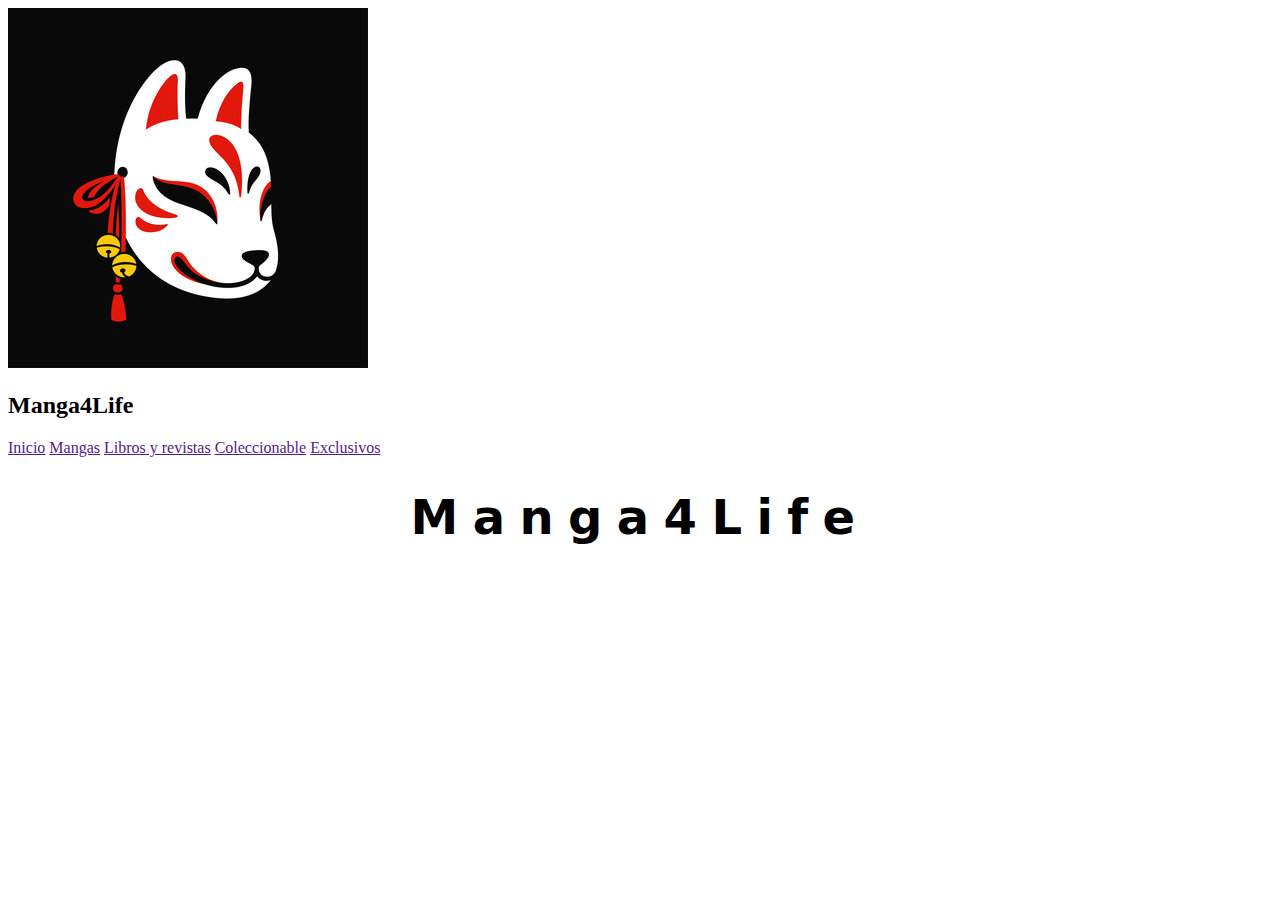
==== Web-copy/index.html @ eba7f9e5 "Add files via upload" ====
<!DOCTYPE html>
<html>
<head>
  <link rel="stylesheet" href="style.css">
    <meta charset="utf-8">
    <meta name="viewport" content="width=device-width">
  <title>Manga4Life</title>
</head>
<body>
  <header>
    <div class="logo">
      <img src="logo.jpg" alt="logo de manga4life">
      <h2 class="manga4life">Manga4Life</h2>
    </div>
    <nav>
      <a href="" class="nav-link">Inicio</a>
      <a href="" class="nav-link">Mangas</a>
      <a href="" class="nav-link">Libros y revistas</a>
      <a href="" class="nav-link">Coleccionable</a>
      <a href="" class="nav-link">Exclusivos</a>
    </nav>
  </header>
  <h1>Manga4Life</h1>
</body>
</html>
---- Web-copy/style.css ----
h1 {
  color: black;
  text-align: center;
  font-family: system-ui, -apple-system, BlinkMacSystemFont, 'Segoe UI', Roboto, Oxygen, Ubuntu, Cantarell, 'Open Sans', 'Helvetica Neue', sans-serif;
  font-size: 300%;
  letter-spacing: 0.3em;
}
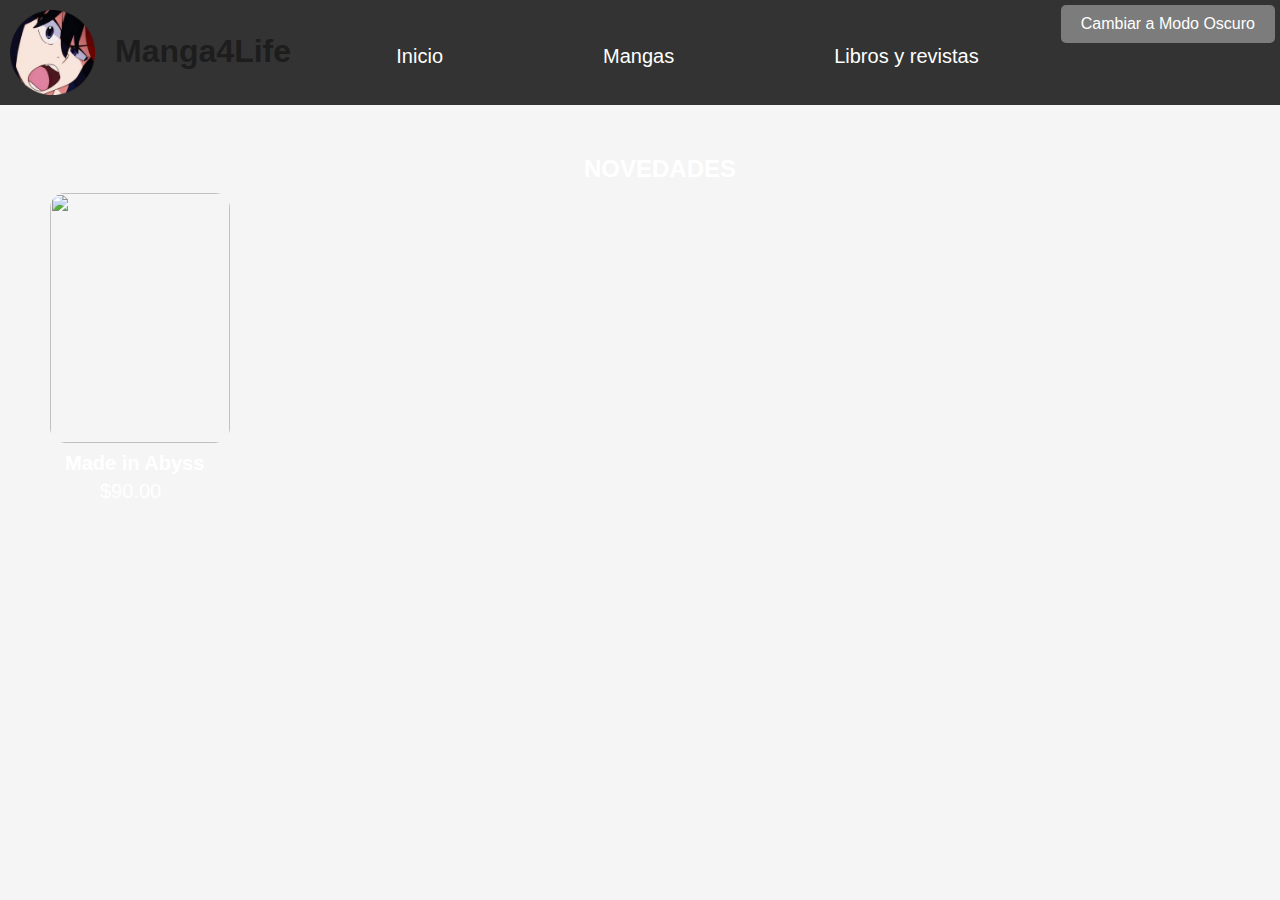
==== commit a3b40fbb: "Add files via upload" ====
--- a/Web-copy/index.html
+++ b/Web-copy/index.html
@@ -1,25 +1,74 @@
 <!DOCTYPE html>
 <html>
 <head>
+  </div>
   <link rel="stylesheet" href="style.css">
     <meta charset="utf-8">
     <meta name="viewport" content="width=device-width">
-  <title>Manga4Life</title>
+  <title>manga</title>
 </head>
 <body>
   <header>
     <div class="logo">
-      <img src="logo.jpg" alt="logo de manga4life">
-      <h2 class="manga4life">Manga4Life</h2>
+      <img src="content/logo.png" alt="logo de manga4life">
+      <h1 class="manga4life">Manga4Life</h1>
     </div>
+    <div><button onclick="toggleDM()">Cambiar a Modo Oscuro</button></div> 
+      
     <nav>
-      <a href="" class="nav-link">Inicio</a>
-      <a href="" class="nav-link">Mangas</a>
-      <a href="" class="nav-link">Libros y revistas</a>
-      <a href="" class="nav-link">Coleccionable</a>
-      <a href="" class="nav-link">Exclusivos</a>
+      <ul class="menu-horizontal">
+      <li><a href="" class="nav-link">Inicio</a></li>
+      
+       
+          <li>
+            <a href="" class="nav-link">Mangas</a>
+            <ul class="menu-vertical">
+              <li><a href="#">Shonen</a></li>
+              <li><a href="#">Shojo</a></li>
+              <li><a href="#">Seinen</a></li>
+            </ul>
+          </li>
+      <li>
+        <a href="" class="nav-link">Libros y revistas</a>
+        <ul class="menu-vertical">
+          <li><a href="#">Libros</a></li>
+          <li><a href="#">Revistas</a></li>
+          <script src="scripts.js"></script>
+      </li>
+      <li>
+        <a href="" class="nav-link">Coleccionable</a>
+        <ul class="menu-vertical">
+          <li><a href="#">Funkos</a></li>
+          <li><a href="#">Separadores</a></li>
+          <li><a href="#">Calendarios</a></li>
+          <li><a href="#">Cromas</a></li>
+      </li>
+      <li> <a href="" class="nav-link">Exclusivos</a></li>
+      </ul>
     </nav>
   </header>
-  <h1>Manga4Life</h1>
+
+
+  <section class="NovidadesSection">
+    <main class="mainDestacados">
+      <h2>NOVEDADES</h2>
+      <section class="containerProdutos">
+        <div class="produto">
+          <a href="https://lectortmo.com/viewer/5af4466913c13/paginated"> 
+            <img src="/content/mia.jpg" alt="" class="produto__img">
+          <div class="productDescription">
+            <h3 class="produto__title">Made in Abyss</h3>
+            <spam class="produto__price">$90.00</spam>
+          </div>
+        
+        </div>
+    </main>
+  </section>
+
+
+
+
+
+
 </body>
-</html>+</html>
--- a/Web-copy/style.css
+++ b/Web-copy/style.css
@@ -1,7 +1,190 @@
+*{
+  margin: 0;
+  padding: 0;
+  box-sizing: border-box;
+}
+body {
+  background-size: cover;
+  margin: 0;
+  padding: 0;
+  font-family: 'Lato', sans-serif;
+  color: rgb(29, 29, 29);
+  background-color: rgb(245, 245, 245);
+}
+
+body.dark-mode {
+  color: white;
+  background-color: #252525;
+  font-family: 'Lato#1f1f1f-serif;
+}
+
+header {
+  display: flex;
+  min-height: 70px;
+  justify-content: space-between;
+  align-items: center;
+  padding: 10px;
+  background-color: #333;
+}
+
 h1 {
-  color: black;
+  font-family: 'Lato', sans-serif;
+  position: absolute;
+  top: 33px;
+  left: 115px;
+}
+
+h3 {
+  font-family: 'Roboto', sans-serif;
+  margin: 50px 0px;
+  font-size: 1.5rem;
+  color: white;
+  position: relative;
+  top: 20px;
+  left: 60px;
+}
+
+.NovidadesSection h2 { 
+  font-family: 'Roboto', sans-serif;
+  color: rgb(255, 255, 255);
   text-align: center;
-  font-family: system-ui, -apple-system, BlinkMacSystemFont, 'Segoe UI', Roboto, Oxygen, Ubuntu, Cantarell, 'Open Sans', 'Helvetica Neue', sans-serif;
-  font-size: 300%;
-  letter-spacing: 0.3em;
+  margin: 30px 0px;
+  top: 20px;
+  position: relative;
+  left:180px;
 }
+.NovidadesSection h3 {
+  font-family: 'Roboto', sans-serif;
+  font-size: 20px;
+  margin: auto;
+  color: white;
+  top: 5px;
+  left: 65px;
+}
+
+.NovidadesSection spam {
+  font-family: 'Roboto', sans-serif;
+  font-size: 20px;
+  color: white;
+  position: absolute;
+  top: 480px;
+  left: 100px;
+}
+
+button {
+  background-color: rgb(124, 124, 124);
+  position: absolute;
+  border: none;
+  border-radius: 5px;
+  padding: 10px 20px;
+  color: white;
+  font-size: 1rem;
+  font-weight: 300;
+  cursor: pointer;
+  transition: 0.3s;
+  right: 5px;
+  top: 5px;
+}
+
+
+nav {
+  max-width: auto;
+  margin: auto;
+  font-size: 20px;
+  margin-top: 30px;
+}
+img{
+  width: 100%;
+  border-radius: 15px;
+
+}
+.containerProdutos{
+  width: 75vw;
+  max-width: 1000px;
+  min-width: 320px;
+  
+}
+.menu-horizontal {
+  font-size: 1.5rem;
+  list-style: none;
+  display: flex;
+  justify-content: space-around;
+}
+
+.menu-horizontal > li > a {
+  display: flex;
+  padding: 5px 80px;
+  color: white;
+  text-decoration: none;
+}
+
+.menu-horizontal > li:hover {
+  background-color: rgb(255, 125, 78);
+}
+
+.menu-vertical {
+  position: absolute;
+  display: none;
+  list-style: none;
+  width: 200px;
+  background-color: rgba(0, 0, 0, 0.5);
+}
+
+.menu-horizontal > li:hover .menu-vertical {
+  display: block;
+}
+
+.menu-vertical li:hover {
+  background-color: black;
+}
+
+.menu-vertical li a {
+  display: block;
+  color: white;
+  padding: 15px;
+}
+
+.logo {
+  display: flex;
+}
+
+.logo img {
+  height: 85px;
+  margin-right: 10px;
+}
+
+.NovidadesSection {
+  display: flex;
+}
+
+.NovidadesSection img {
+  cursor: pointer;
+  transition: .5s;
+  width: 180px;
+  height: 250px;
+  margin-left: 50px;
+}
+
+a {
+  text-decoration: none;
+  color: white;
+}
+
+nav a {
+  font-size: 20px;
+  font-weight: 300;
+  padding-right: 10px;
+}
+
+nav a:hover {
+  color: white;
+}
+
+@media (max-width: 700px) {
+  header {
+    flex-direction: column;
+  }
+  nav {
+    padding: 10px 0px;
+  }
+}
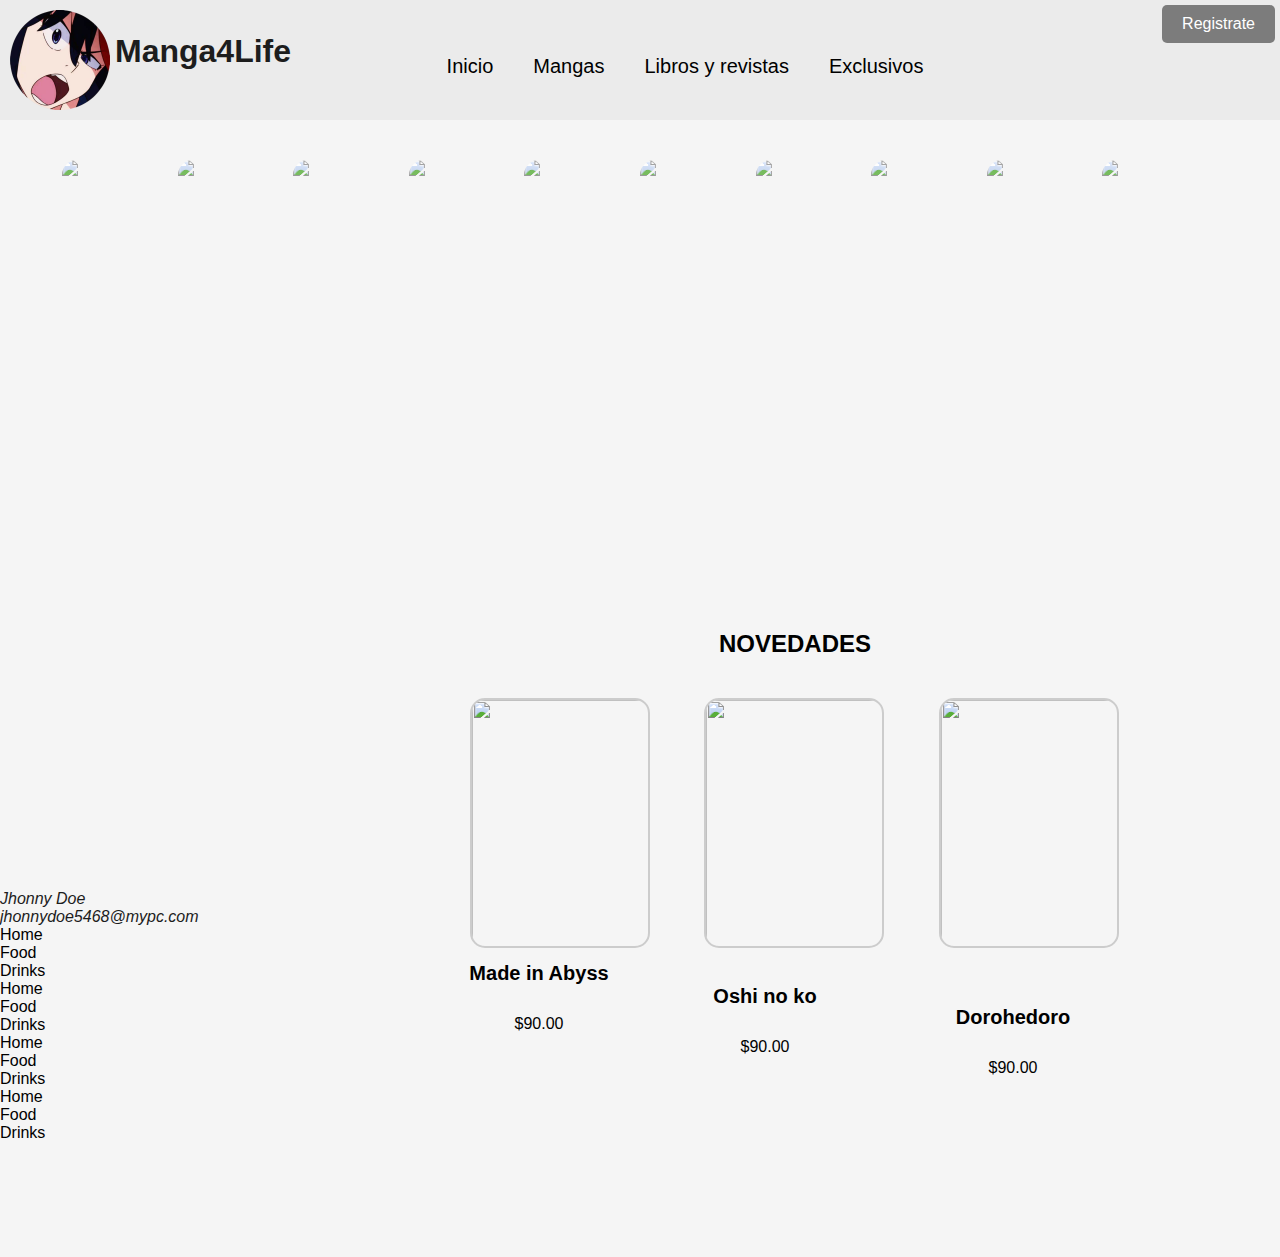
==== commit 3dc62af5: "Add files via upload" ====
--- a/Web-copy/index.html
+++ b/Web-copy/index.html
@@ -1,10 +1,9 @@
 <!DOCTYPE html>
 <html>
 <head>
-  </div>
   <link rel="stylesheet" href="style.css">
-    <meta charset="utf-8">
-    <meta name="viewport" content="width=device-width">
+  <meta charset="utf-8">
+  <meta name="viewport" content="width=device-width">
   <title>manga</title>
 </head>
 <body>
@@ -13,62 +12,130 @@
       <img src="content/logo.png" alt="logo de manga4life">
       <h1 class="manga4life">Manga4Life</h1>
     </div>
-    <div><button onclick="toggleDM()">Cambiar a Modo Oscuro</button></div> 
-      
     <nav>
       <ul class="menu-horizontal">
-      <li><a href="" class="nav-link">Inicio</a></li>
-      
-       
-          <li>
-            <a href="" class="nav-link">Mangas</a>
-            <ul class="menu-vertical">
-              <li><a href="#">Shonen</a></li>
-              <li><a href="#">Shojo</a></li>
-              <li><a href="#">Seinen</a></li>
-            </ul>
-          </li>
-      <li>
-        <a href="" class="nav-link">Libros y revistas</a>
-        <ul class="menu-vertical">
-          <li><a href="#">Libros</a></li>
-          <li><a href="#">Revistas</a></li>
-          <script src="scripts.js"></script>
-      </li>
-      <li>
-        <a href="" class="nav-link">Coleccionable</a>
-        <ul class="menu-vertical">
-          <li><a href="#">Funkos</a></li>
-          <li><a href="#">Separadores</a></li>
-          <li><a href="#">Calendarios</a></li>
-          <li><a href="#">Cromas</a></li>
-      </li>
-      <li> <a href="" class="nav-link">Exclusivos</a></li>
-      </ul>
+        <li><a href="" class="nav-link">Inicio</a></li>
+        <li>
+          <a href="" class="nav-link">Mangas</a>
+          <ul class="menu-vertical">
+            <div class="text-front">
+            <li><a href="#">Shonen</a></li>
+            <li><a href="#">Shojo</a></li>
+            <li><a href="#">Seinen</a></li>
+          </div>
+        </ul>
+        </li>
+        <li>
+          <a href="" class="nav-link">Libros y revistas</a>
+          <ul class="menu-vertical">
+            <div class="text-front">
+            <li><a href="#">Libros</a></li>
+            <li><a href="#">Revistas</a></li>
+            <li><a href="#">Funkos</a></li>
+            <li><a href="#">Separadores</a></li>
+            <li><a href="#">Calendarios</a></li>
+            <li><a href="#">Cromas</a></li>
+          </div>
+        </ul>
+        </li>
+        <li>
+          <a href="" class="nav-link">Exclusivos</a>
+        </li>
+          <a class="register" href="/registro.html"> <button>Registrate</button>
+          </a>
     </nav>
   </header>
 
+  
+  <div class="catalogo">
+    <section class="catalogo">
+      <img src="/content/zero.jpg"" class="catalogo_img">
+      <img src="/content/zombi.jpg"" class="catalogo_img">
+      <img src="/content/zusun.jpg"" class="catalogo_img">
+      <img src="/content/zetman.jpg"" class="catalogo_img">
+      <img src="/content/wombe.jpg"" class="catalogo_img">
+      <img src="/content/yonko.jpg"" class="catalogo_img">
+      <img src="/content/yokai.jpg"" class="catalogo_img">
+      <img src="/content/zasho.jpg"" class="catalogo_img">
+      <img src="/content/brother.jpg"" class="catalogo_img">
+      <img src="/content/good.jpg"" class="catalogo_img">
 
+    </section>
+  </div>
   <section class="NovidadesSection">
     <main class="mainDestacados">
-      <h2>NOVEDADES</h2>
+      <h2 class="text-behind">NOVEDADES</h2>
       <section class="containerProdutos">
         <div class="produto">
-          <a href="https://lectortmo.com/viewer/5af4466913c13/paginated"> 
+          <a href="https://lectortmo.com/viewer/5af4466913c13/paginated">
             <img src="/content/mia.jpg" alt="" class="produto__img">
+          </a>
+          <a href="https://lectortmo.com/viewer/5efd1b20b943a/paginated">
+            <img src="/content/onk.jpg" alt="" class="produto__img">
+          </a>
+          <a href="https://lectortmo.com/viewer/5af42e09aa0f4/paginated">
+            <img src="/content/dhd.jpg" alt="" class="produto__img">
+          </a>
+
           <div class="productDescription">
-            <h3 class="produto__title">Made in Abyss</h3>
-            <spam class="produto__price">$90.00</spam>
+            <h3>Made in Abyss</h3>
+            <span>$90.00</span>
           </div>
-        
+
+          <div class="productDescription1">
+            <h3>Oshi no ko</h3>
+            <span>     $90.00</span>
+          </div>
+
+          <div class="productDescription2">
+            <h3>Dorohedoro</h3>
+            <span>     $90.00</span>
+          </div>
+
         </div>
+      </section>
     </main>
   </section>
+  <footer>
+
+    <address>
+  
+      Jhonny Doe<br>
+  
+      jhonnydoe5468@mypc.com
+  
+    </address>
+  
+    <ul>
+  
+      <li><a href="/">Home</a></li>
+  
+      <li><a href="/food">Food</a></li>
+  
+      <li><a href="/drinks">Drinks</a></li>
+      
+      <li><a href="/">Home</a></li>
+  
+      <li><a href="/food">Food</a></li>
+  
+      <li><a href="/drinks">Drinks</a></li>
+      
+      <li><a href="/">Home</a></li>
+  
+      <li><a href="/food">Food</a></li>
+  
+      <li><a href="/drinks">Drinks</a></li>
+      
+      <li><a href="/">Home</a></li>
+  
+      <li><a href="/food">Food</a></li>
+  
+      <li><a href="/drinks">Drinks</a></li>
+  
+    </ul>
+  
+  </footer>
+</body>
 
 
-
-
-
-
-</body>
 </html>
--- a/Web-copy/style.css
+++ b/Web-copy/style.css
@@ -1,8 +1,17 @@
-*{
+/* Reset styles */
+/* Resets margin and padding for all elements */
+* {
   margin: 0;
   padding: 0;
   box-sizing: border-box;
 }
+
+/* Fonts */
+/* Imports the Roboto font from Google Fonts */
+@import url('https://fonts.googleapis.com/css2?family=Roboto:wght@300;400;500;700&display=swap');
+
+/* Body styles */
+/* Sets styles for the body of the document */
 body {
   background-size: cover;
   margin: 0;
@@ -10,67 +19,154 @@
   font-family: 'Lato', sans-serif;
   color: rgb(29, 29, 29);
   background-color: rgb(245, 245, 245);
-}
-
-body.dark-mode {
-  color: white;
-  background-color: #252525;
-  font-family: 'Lato#1f1f1f-serif;
-}
-
+  transition: background-color 0.5s, color 0.5s;
+}
+
+/* Image styles */
+/* Sets styles for images within the document */
+img {
+  width: 100%;
+  border-radius: 15px;
+  animation: alternate;
+  transition: transform 0.5s;
+}
+footer{
+  padding-top: 1000px;
+}
+
+/* Header styles */
+/* Sets styles for the document header */
 header {
   display: flex;
   min-height: 70px;
   justify-content: space-between;
   align-items: center;
   padding: 10px;
-  background-color: #333;
-}
-
+  background-color: #ebebeb;
+  transition: background-color 0.5s;
+}
+footer{
+  padding-top:100px;
+}
+
+/* Heading styles */
+/* Sets styles for headings within the document */
 h1 {
   font-family: 'Lato', sans-serif;
   position: absolute;
   top: 33px;
   left: 115px;
+  transition: 0.5s;
 }
 
 h3 {
   font-family: 'Roboto', sans-serif;
   margin: 50px 0px;
   font-size: 1.5rem;
-  color: white;
+  color: black;
   position: relative;
   top: 20px;
   left: 60px;
-}
-
-.NovidadesSection h2 { 
-  font-family: 'Roboto', sans-serif;
-  color: rgb(255, 255, 255);
+  transition: color 0.5s, top 0.5s, left 0.5s;
+}
+
+/* Catalog section styles */
+/* Sets styles for the catalog section within the document */
+.catalogo {
+  padding-top: 20px;
+  padding-bottom: 60px;
+  display: flex;
+  width: 95%;
+  height: 470px;
+  margin-left: auto;
+  margin-right: auto;
+}
+
+.catalogo img {
+  width: 0px;
+  flex-grow: 1;
+  object-fit: cover;
+  opacity: .8;
+  transition: .5s ease;
+}
+
+.catalogo img:hover {
+  cursor: crosshair;
+  width: 300px;
+  opacity: 1;
+  filter: contrast(120%);
+}
+
+/* New arrivals section styles */
+/* Sets styles for the new arrivals section within the document */
+.NovidadesSection h2 {
+  font-family: 'Roboto', sans-serif;
+  color: black;
   text-align: center;
   margin: 30px 0px;
-  top: 20px;
-  position: relative;
-  left:180px;
-}
+  position: relative;
+  transition: color 0.5s, left 0.5s;
+  left: 175px;
+}
+
+.NovidadesSection span {
+  font-family: 'Roboto', sans-serif;
+  color: black;
+  text-align: center;
+  margin: 30px 0px;
+  position: relative;
+  transition: color 0.5s, left 0.5s;
+  left: 65px;
+  top: 5px;
+}
+
+/* Product description styles */
+/* Sets styles for product descriptions within the document */
+.productDescription {
+  font-family: 'Roboto', sans-serif;
+  color: black;
+  text-align: center;
+  margin: 30px 0px;
+  position: relative;
+  right: 426px;
+  top: -27px;
+}
+
+.productDescription1 {
+  font-family: 'Roboto', sans-serif;
+  color: black;
+  text-align: center;
+  margin: 30px 0px;
+  position: relative;
+  right: 200px;
+  top: -105px;
+  transition: color 0.5s, left 0.5s;
+}
+
+.productDescription2 {
+  font-family: 'Roboto', sans-serif;
+  color: black;
+  text-align: center;
+  margin: 30px 0px;
+  position: relative;
+  left: 48px;
+  top: -185px;
+  transition: color 0.5s, left 0.5s;
+}
+
+/* Additional New arrivals section styles */
 .NovidadesSection h3 {
   font-family: 'Roboto', sans-serif;
+  color: black;
   font-size: 20px;
   margin: auto;
-  color: white;
+  position: relative;
   top: 5px;
   left: 65px;
-}
-
-.NovidadesSection spam {
-  font-family: 'Roboto', sans-serif;
-  font-size: 20px;
-  color: white;
-  position: absolute;
-  top: 480px;
-  left: 100px;
-}
-
+  transition: inherit;
+}
+
+/* Button styles */
 button {
   background-color: rgb(124, 124, 124);
   position: absolute;
@@ -81,53 +177,134 @@
   font-size: 1rem;
   font-weight: 300;
   cursor: pointer;
-  transition: 0.3s;
   right: 5px;
   top: 5px;
 }
 
-
+/* Navigation styles */
 nav {
-  max-width: auto;
+  max-width: 900px;
   margin: auto;
   font-size: 20px;
   margin-top: 30px;
 }
-img{
+
+/* Additional image styles */
+img {
   width: 100%;
   border-radius: 15px;
-
-}
-.containerProdutos{
+  animation: alternate;
+}
+
+/* Container styles */
+.containerProdutos {
   width: 75vw;
   max-width: 1000px;
   min-width: 320px;
-  
-}
+}
+
+/* Additional New arrivals section styles */
+.NovidadesSection span {
+  display: flex;
+  flex-wrap: wrap;
+  justify-content: center;
+}
+
+/* Logo styles */
+.logo {
+  display: flex;
+}
+
+.logo img {
+  height: 100px;
+  margin: auto;
+}
+
+/* Main highlighted section styles */
+.mainDestacados {
+  position: relative;
+  height: 200px;
+  width: 400px;
+  left: 420px;
+}
+
+.text-behind {
+  position: absolute;
+  top: 0;
+  left: 0;
+  z-index: 1;
+  color: black;
+  padding: 10px;
+}
+
+.text-front {
+  position: relative;
+  z-index: 2;
+  background-color: #EBEBEB;
+  padding: 20px;
+  text-align: center;
+}
+
+/* Additional New arrivals section styles */
+.NovidadesSection {
+  display: flex;
+  transition: margin-left 0.5s;
+}
+
+.NovidadesSection img {
+  cursor: pointer;
+  transition: transform 0.5s, margin-left 0.5s;
+  width: 180px;
+  height: 250px;
+  margin-left: 50px;
+  animation: backwards;
+  border: 2px solid rgba(153, 153, 153, 0.438);
+}
+
+/* Link styles */
+a {
+  text-decoration: none;
+  color: black;
+}
+
+nav a {
+  font-size: 20px;
+  font-weight: 300px;
+  padding-right: 10px;
+  transition: color 0.5s, border-radius 0.5s;
+}
+
+nav a:hover {
+  color: white;
+  border-radius: 15px;
+}
+
+/* Horizontal menu styles */
 .menu-horizontal {
+  list-style: none;
+  display: flex;
+  justify-content: space-around;
   font-size: 1.5rem;
-  list-style: none;
-  display: flex;
-  justify-content: space-around;
 }
 
 .menu-horizontal > li > a {
-  display: flex;
-  padding: 5px 80px;
-  color: white;
+  display: block;
+  padding: 15px 20px;
+  color: rgb(0, 0, 0);
   text-decoration: none;
+  margin: auto;
 }
 
 .menu-horizontal > li:hover {
   background-color: rgb(255, 125, 78);
 }
 
+/* Vertical menu styles */
 .menu-vertical {
   position: absolute;
   display: none;
   list-style: none;
   width: 200px;
-  background-color: rgba(0, 0, 0, 0.5);
 }
 
 .menu-horizontal > li:hover .menu-vertical {
@@ -135,56 +312,93 @@
 }
 
 .menu-vertical li:hover {
-  background-color: black;
+  background-color: coral;
 }
 
 .menu-vertical li a {
   display: block;
+  color: rgb(0, 0, 0);
+  padding: 15px 15px 15px;
+  text-decoration: none;
+  font-size: 15px;
+}
+
+button {
+  background-color: rgb(124, 124, 124);
+  position: absolute;
+  border: none;
+  border-radius: 5px;
+  padding: 10px 20px;
   color: white;
-  padding: 15px;
+  font-size: 1rem;
+  font-weight: 300;
+  cursor: pointer;
+  transition: background-color 0.3s;
+  right: 5px;
+  top: 5px;
+}
+
+
+.containerProdutos {
+  width: 75vw;
+  max-width: 1000px;
+  min-width: 320px;
+  transition: width 0.5s;
+}
+
+.NovidadesSection span {
+  display: flex;
+  flex-wrap: wrap;
+  justify-content: center;
 }
 
 .logo {
   display: flex;
+  transition: margin-right 0.5s;
 }
 
 .logo img {
-  height: 85px;
-  margin-right: 10px;
+  height: 100px;
+  margin: auto;
+  transition: height 0.5s, margin-right 0.5s;
+}
+
+.mainDestacados {
+  position: relative;
+  height: 200px;
+  width: 400px;
+  left: 420px;
+}
+
+.text-behind {
+  position: absolute;
+  top: 0;
+  left: 0;
+  z-index: 1;
+  color: black;
+  padding: 10px;
+}
+
+.text-front {
+  position: relative;
+  z-index: 2;
+  background-color: #EBEBEB;
+  padding: 20px;
+  text-align: center;
 }
 
 .NovidadesSection {
   display: flex;
+  transition: margin-left 0.5s;
 }
 
 .NovidadesSection img {
   cursor: pointer;
-  transition: .5s;
+  transition: transform 0.5s, margin-left 0.5s;
   width: 180px;
   height: 250px;
   margin-left: 50px;
-}
-
-a {
-  text-decoration: none;
-  color: white;
-}
-
-nav a {
-  font-size: 20px;
-  font-weight: 300;
-  padding-right: 10px;
-}
-
-nav a:hover {
-  color: white;
-}
-
-@media (max-width: 700px) {
-  header {
-    flex-direction: column;
-  }
-  nav {
-    padding: 10px 0px;
-  }
-}
+  animation: backwards;
+  border: 2px solid rgba(153, 153, 153, 0.438);
+}
+
